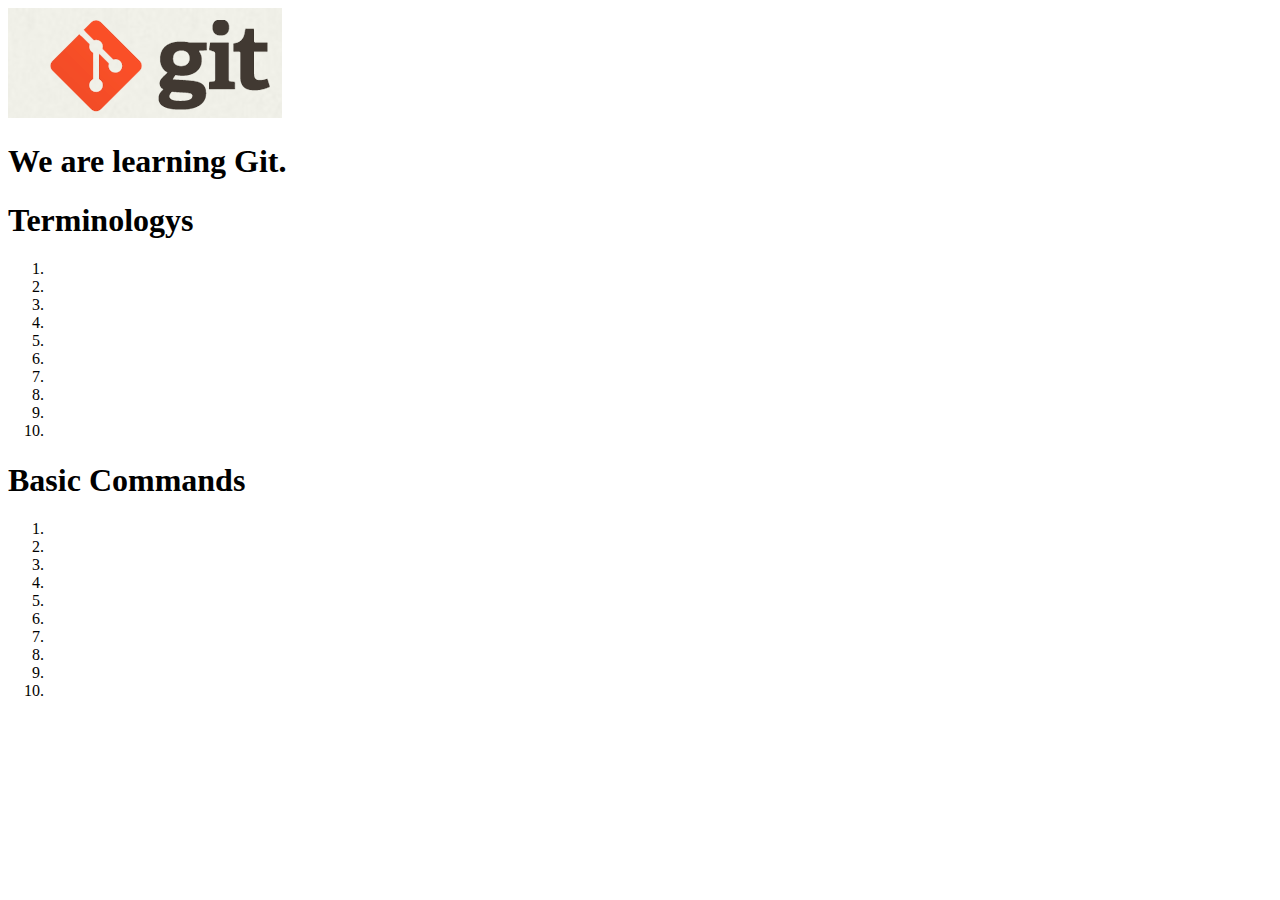
==== index.html @ d294fff5 "add index.html + logo" ====
<!DOCTYPE html>
<html>
<head>
    <title>Git Demo</title>
    <link rel="stylesheet" type="text/css" href="styles/style.css">
</head>
<body>
    <header>
        <img id="header-img" src="images/git-logo.png">
        <h1 id='header-words'>We are learning Git.</h1> 
    </header>

    <section>
        <div class="accordion"><h1>Terminologys</h1></div>
            <div class="panel">
                <ol>
                    <li></li>
                    <li></li>
                    <li></li>
                    <li></li>
                    <li></li>
                    <li></li>
                    <li></li>
                    <li></li>
                    <li></li>
                    <li></li>
                </ol>     
            </div>
        <div class="accordion"><h1>Basic Commands</h1></div>
            <div class="panel">
                <ol>
                    <li></li>
                    <li></li>
                    <li></li>
                    <li></li>
                    <li></li>
                    <li></li>
                    <li></li>
                    <li></li>
                    <li></li>
                    <li></li>
                </ol>
            </div>
        </div>
    </section>
     
    <script src="js/script.js"></script> 
</body>
</html>
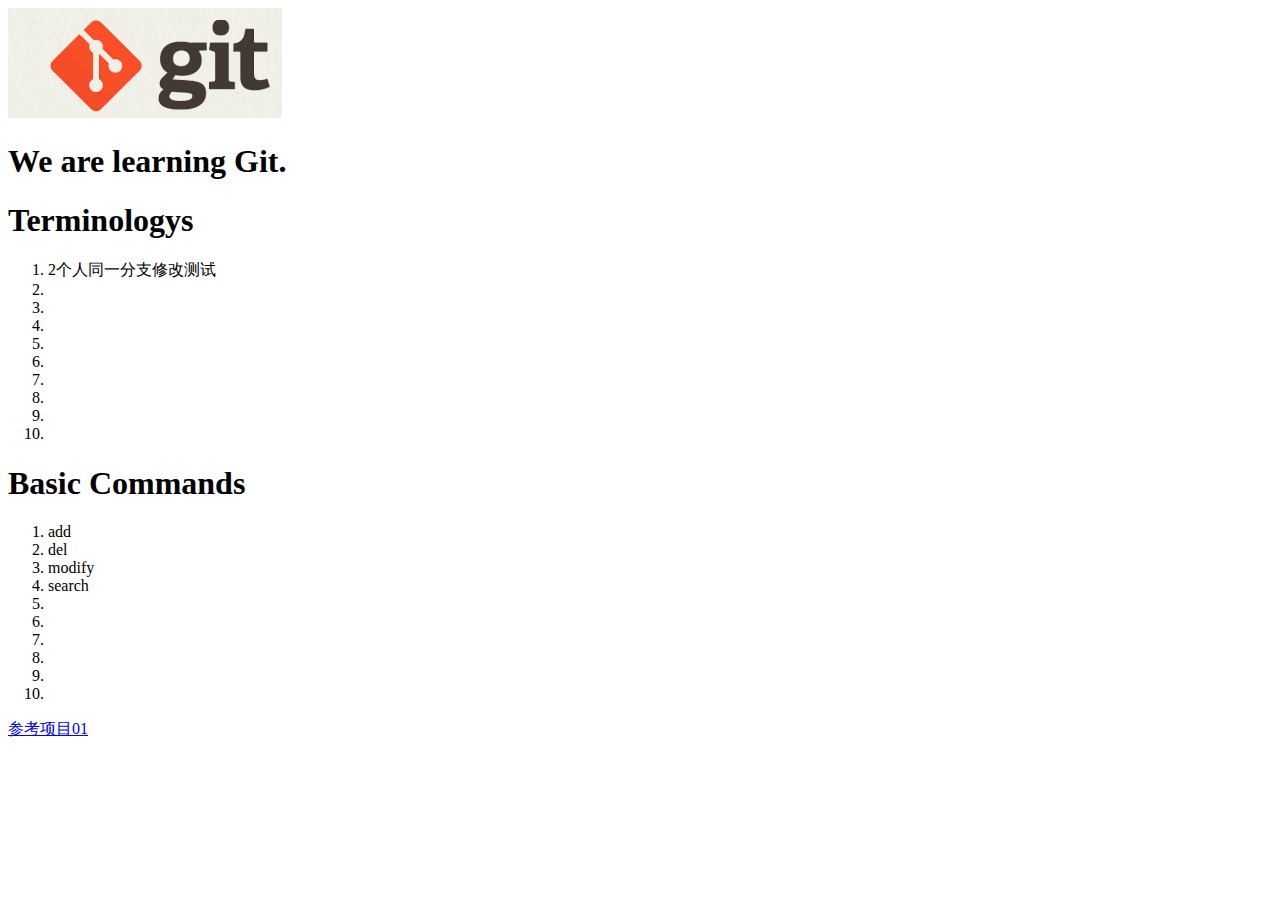
==== commit 83833bf2: "modify by qingfei index.html" ====
--- a/index.html
+++ b/index.html
@@ -14,7 +14,7 @@
         <div class="accordion"><h1>Terminologys</h1></div>
             <div class="panel">
                 <ol>
-                    <li></li>
+                    <li>2个人同一分支修改测试</li>
                     <li></li>
                     <li></li>
                     <li></li>
@@ -29,10 +29,10 @@
         <div class="accordion"><h1>Basic Commands</h1></div>
             <div class="panel">
                 <ol>
-                    <li></li>
-                    <li></li>
-                    <li></li>
-                    <li></li>
+                    <li>add</li>
+                    <li>del</li>
+                    <li>modify</li>
+                    <li>search</li>
                     <li></li>
                     <li></li>
                     <li></li>
@@ -44,6 +44,11 @@
         </div>
     </section>
      
+    <footer>
+	<p>
+		<a href="https://github.com/ttn-js/unforGITtable">参考项目01</a>
+	</p>
+   </footer>    
     <script src="js/script.js"></script> 
 </body>
 </html>
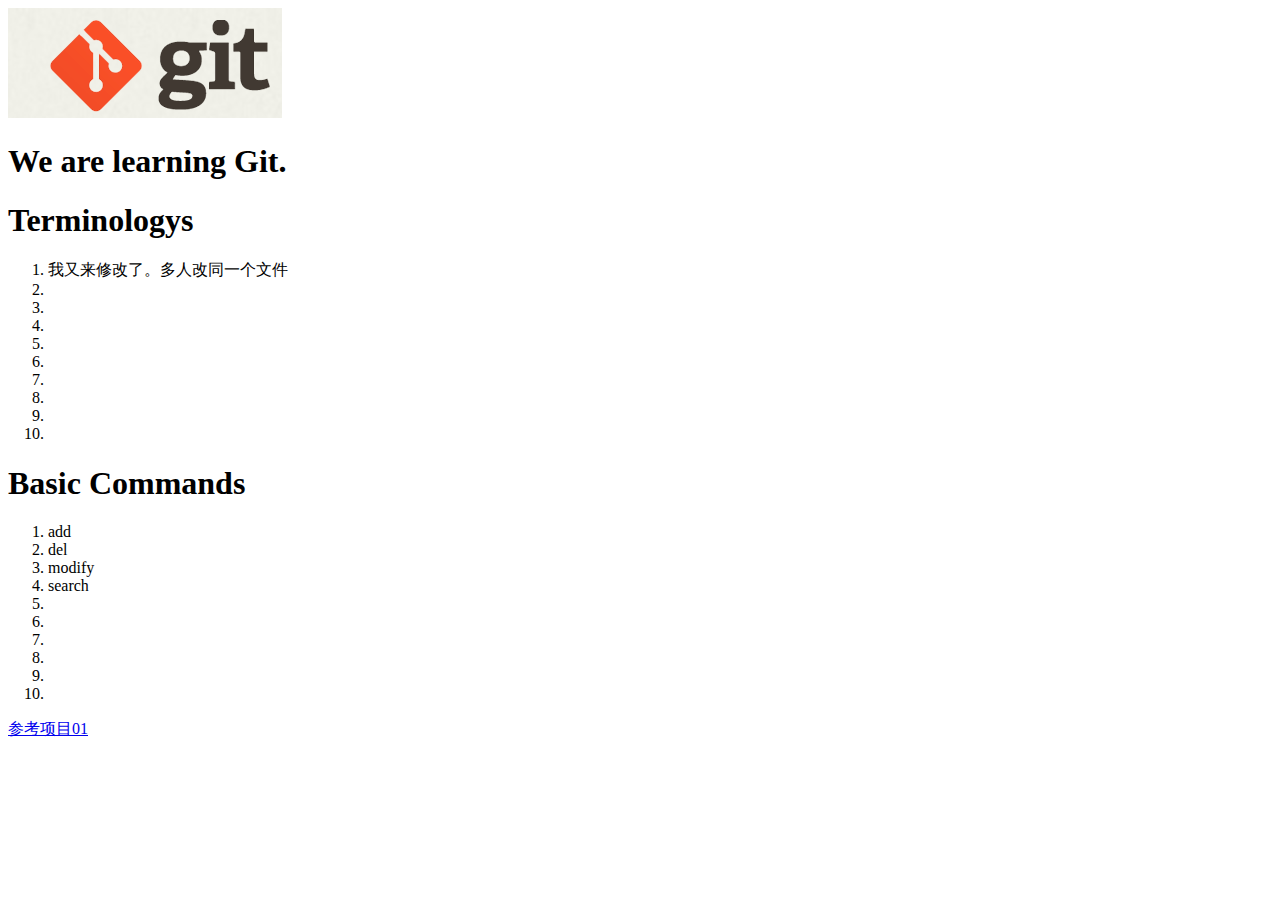
==== commit a5603ee9: "modify index.html learning_02" ====
--- a/index.html
+++ b/index.html
@@ -14,7 +14,7 @@
         <div class="accordion"><h1>Terminologys</h1></div>
             <div class="panel">
                 <ol>
-                    <li>2个人同一分支修改测试</li>
+                    <li>我又来修改了。多人改同一个文件</li>
                     <li></li>
                     <li></li>
                     <li></li>
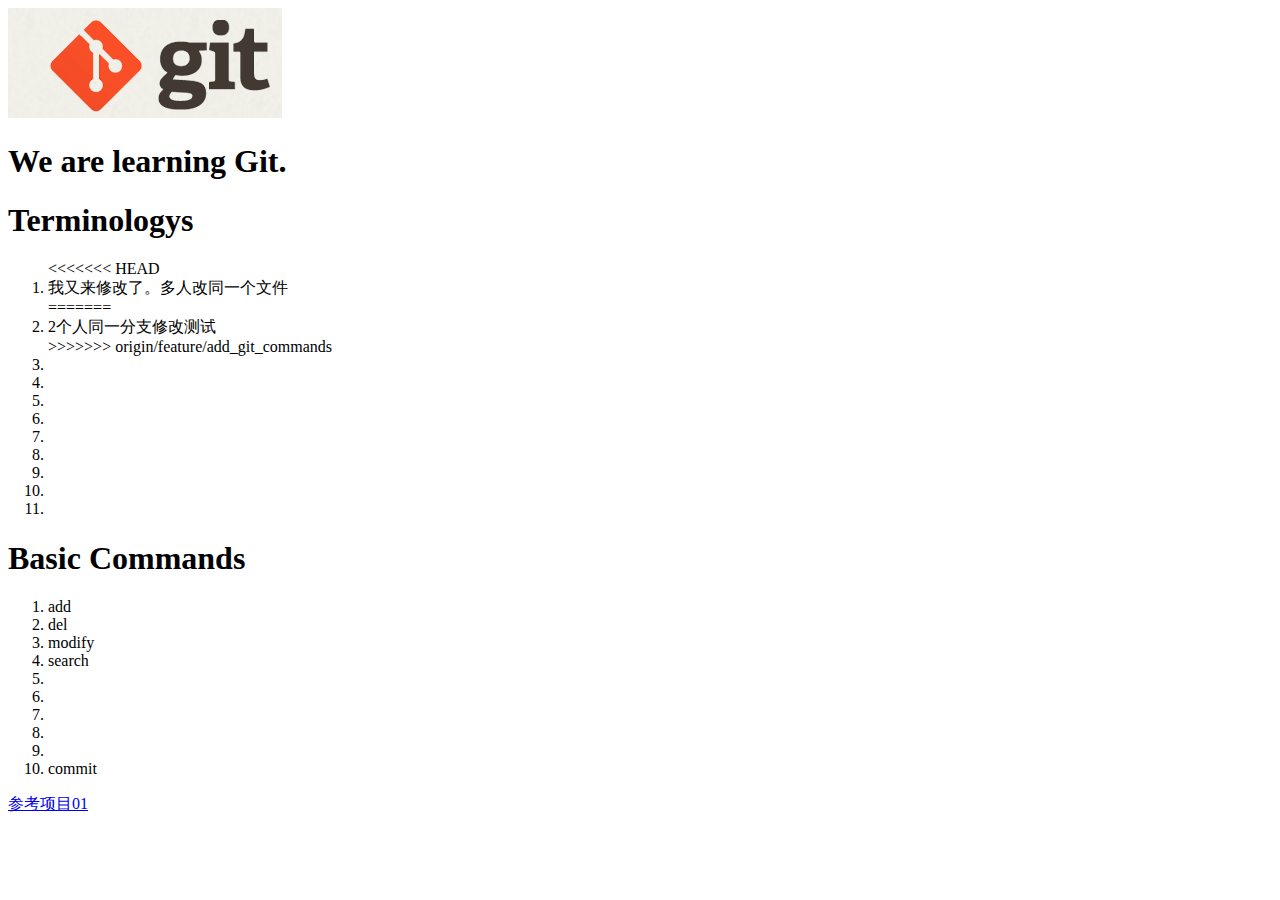
==== commit 0587490a: "modify index.html" ====
--- a/index.html
+++ b/index.html
@@ -14,7 +14,11 @@
         <div class="accordion"><h1>Terminologys</h1></div>
             <div class="panel">
                 <ol>
+<<<<<<< HEAD
                     <li>我又来修改了。多人改同一个文件</li>
+=======
+                    <li>2个人同一分支修改测试</li>
+>>>>>>> origin/feature/add_git_commands
                     <li></li>
                     <li></li>
                     <li></li>
@@ -38,7 +42,7 @@
                     <li></li>
                     <li></li>
                     <li></li>
-                    <li></li>
+		    <li>commit</li>
                 </ol>
             </div>
         </div>
